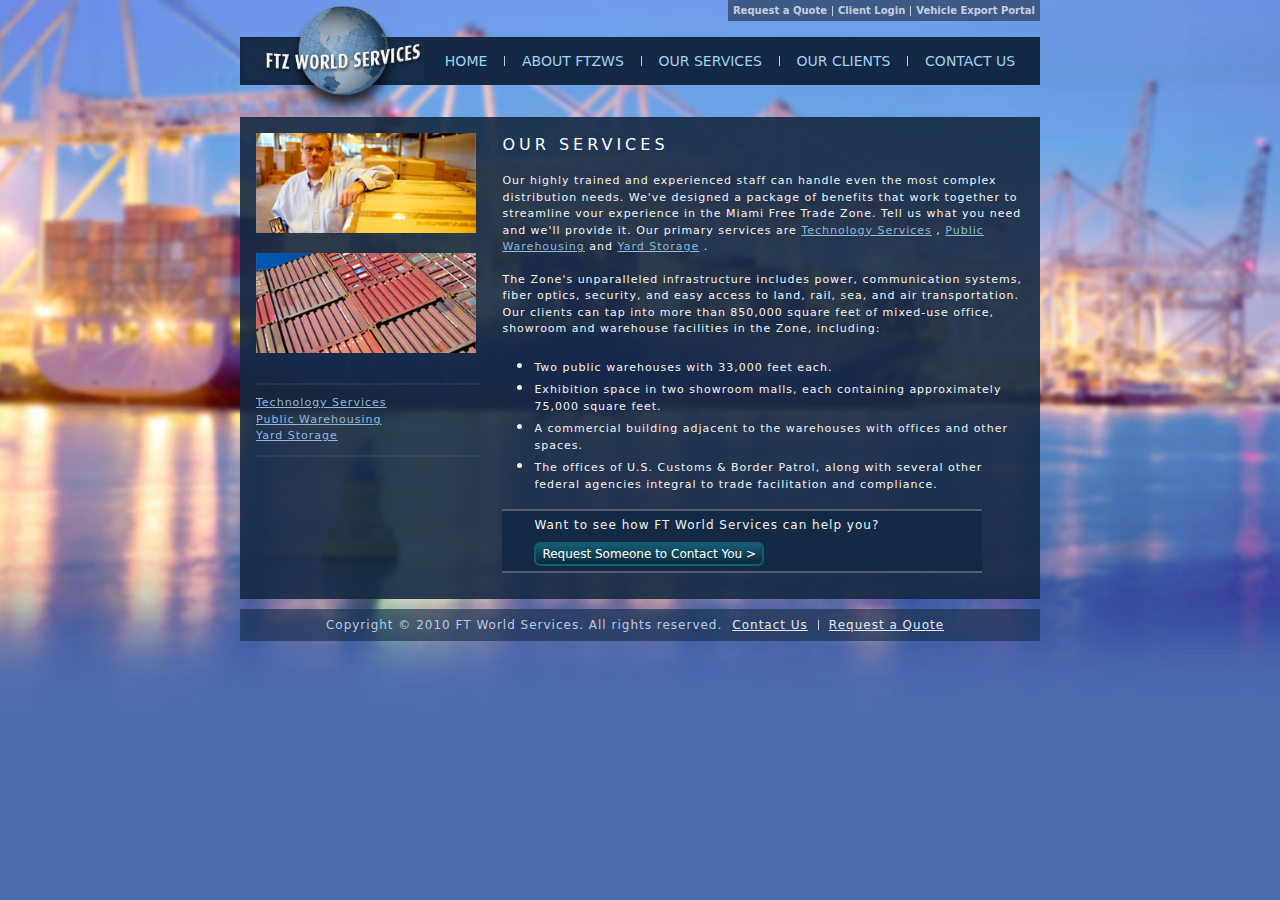
==== services.html @ b504f7b2 "Initial Commit" ====
<!DOCTYPE html>
<html lang="en">
  <head>
    <meta charset="UTF-8" />
    <meta http-equiv="X-UA-Compatible" content="IE=edge" />
    <meta name="viewport" content="width=device-width, initial-scale=1.0" />
    <link rel="stylesheet" href="css/style.css" />
    <link rel="stylesheet" href="css/services.css" />
    <link
      rel="stylesheet"
      href="https://cdn.jsdelivr.net/npm/bootstrap@5.2.1/dist/css/bootstrap.min.css"
    />
    <title>FTZ WORLD SERVICES</title>
  </head>

  <body>
    <div>
      <div class="topBar">
        <p class="topLinks">Request a Quote</p>
        <div class="verticalLine"></div>
        <p class="topLinks">Client Login</p>
        <div class="verticalLine"></div>
        <p class="topLinks">Vehicle Export Portal</p>
      </div>
      <div class="parentNavBar">
        <img
          class="logo"
          src="assets/logo.png"
          alt="logo"
          height="100px"
          width="160px"
        />
        <div class="navBar">
          <a href="index.html" class="navBarItem">Home</a>
          <div class="verticalLine"></div>
          <a href="#about" class="navBarItem">About FTZWS</a>
          <div class="verticalLine"></div>
          <a href="services.html" class="navBarItem">Our Services</a>
          <div class="verticalLine"></div>
          <a href="#clients" class="navBarItem">Our Clients</a>
          <div class="verticalLine"></div>
          <a href="#contact" class="navBarItem">Contact Us</a>
        </div>
      </div>
      <div class="list"></div>

      <div class="serviceContainer">
        <div class="serviceImage listItem">
          <img
            class="serviceCaseStudeImage"
            src="assets/casestudies_industries-column1.jpg"
            alt="Case Study 1"
            height="100px"
            width="220px"
          />
          <img
            class="serviceCaseStudeImage"
            src="assets/casestudies_industries-column2.jpg"
            alt="Case Study 2"
            height="100px"
            width="220px"
          />
          <hr class="horizontalLine" />
          <p class="listItemLink">Technology Services</p>
          <p class="listItemLink">Public Warehousing</p>
          <p class="listItemLink">Yard Storage</p>
          <hr class="horizontalLine" />
        </div>
        <div class="horizontalSpace"></div>
        <div>
          <p class="titleText">OUR SERVICES</p>
          <p class="listDescription">
            Our highly trained and experienced staff can handle even the most
            complex distribution needs. We've designed a package of benefits
            that work together to streamline vour experience in the Miami Free
            Trade Zone. Tell us what you need and we'll provide it. Our primary
            services are <span class="listItemLink">Technology Services</span> ,
            <span class="listItemLink">Public Warehousing</span> and
            <span class="listItemLink">Yard Storage</span> .
          </p>
          <p class="listDescription">
            The Zone's unparalleled infrastructure includes power, communication
            systems, fiber optics, security, and easy access to land, rail, sea,
            and air transportation. Our clients can tap into more than 850,000
            square feet of mixed-use office, showroom and warehouse facilities
            in the Zone, including:
          </p>
          <ul>
            <li>
              <p class="listDescription serviceList">
                Two public warehouses with 33,000 feet each.
              </p>
            </li>
            <li>
              <p class="listDescription serviceList">
                Exhibition space in two showroom malls, each containing
                approximately 75,000 square feet.
              </p>
            </li>
            <li>
              <p class="listDescription serviceList">
                A commercial building adjacent to the warehouses with offices
                and other spaces.
              </p>
            </li>
            <li>
              <p class="listDescription serviceList">
                The offices of U.S. Customs & Border Patrol, along with several
                other federal agencies integral to trade facilitation and
                compliance.
              </p>
            </li>
          </ul>
          <div class="requestContainer">
            <p class="listDescription requestHeading">
              Want to see how FT World Services can help you?
            </p>
            <button type="button" class="requestButton">
              Request Someone to Contact You >
            </button>
          </div>
        </div>
      </div>
      <div class="bottom">
        <p class="footerCopyright">
          Copyright © 2010 FT World Services. All rights reserved.
        </p>
        <div class="footerLinksDiv">
          <p class="footerLinks">Contact Us</p>
          <div class="verticalLine"></div>
          <p class="footerLinks">Request a Quote</p>
        </div>
      </div>
    </div>
  </body>
</html>
---- css/style.css ----
* {
  font-family: "system-ui";
}

body,
html {
  width: 100%;
  height: 100%;
  font-family: "system-ui", sans-serif;
  background: url(bg.jpg) no-repeat center;
  background-size: cover;
  display: flex;
  flex-direction: column;
  align-items: center;
}

.topBar {
  background-color: #3d5a87;
  width: fit-content;
  height: fit-content;
  font-weight: 700;
  display: flex;
  justify-content: center;
  align-items: center;
  margin-bottom: 1em;
  margin-left: auto;
  margin-right: 0;
}

.topLinks {
  color: #c7cddd;
  font-size: 10px;
  margin: 0px;
  padding: 3px 5px 3px 5px;
}

.parentNavBar {
  line-height: 3rem;
  height: 3rem;
  width: 50rem;
  border: 4px solid;
  border-color: rgba(20, 41, 67, 0.9);
  background-color: rgba(20, 41, 67, 0.96);
  display: flex;
  justify-content: space-evenly;
  align-items: center;
}

.navBar {
  line-height: 3rem;
  height: 3rem;
  width: 50rem;
  border: 4px solid;
  border-color: rgba(20, 41, 67, 0.9);
  background-color: rgba(20, 41, 67, 0.96);
  display: flex;
  justify-content: space-evenly;
  align-items: center;
}

.navBarItem {
  color: #a1d2f1;
  text-transform: uppercase;
  font-size: 14px;
  padding-left: 10px;
  padding-right: 10px;
  letter-spacing: 0px;
  text-decoration: none;
}

.navBarItem:hover {
  height: 1.8rem;
  color: white;
  background-color: #486881;
  border-radius: 4px;
  display: flex;
  justify-content: center;
  align-items: center;
}

.verticalLine {
  border-left: 1px solid #c4cad0;
  height: 10px;
}

.title {
  height: 8rem;
  width: 50rem;
  background-color: rgba(110, 104, 104, 0.285);
  padding: 18px 20px 10px 2rem;
  text-shadow: 2px 2px rgba(110, 104, 104, 12);
}

.titleText {
  font-size: 2rem;
  text-transform: uppercase;
  color: rgb(255, 254, 253);
  letter-spacing: 4px;
  text-align: left;
  margin: 0;
  padding: 0;
}

.logo {
  height: fit-content;
  margin-left: 20px;
  /* margin-right: 40px; */
}

.list {
  background-color: rgba(20, 41, 67, 0.9);
}

.justify-content-evenly {
  padding: 0px;
  margin: 0px;
}

.dataContainer {
  padding-top: 1rem;
  padding-bottom: 1rem;
}

.tile {
  margin-bottom: 1rem;
}

.listItem {
  height: 450px;
  width: 240px;
}

.listDescription {
  color: #f2f3f3;
  font-size: 11px;
  font-weight: 500;
  letter-spacing: 1px;
}

.listItemLink {
  color: #90b8d8;
  font-size: 11px;
  letter-spacing: 1px;
  text-decoration: underline;
}

.bottom {
  background-color: rgba(20, 41, 67, 0.6);
  margin-top: 10px;
  width: 100vw;
  max-width: 50rem;
  line-height: 2rem;
  height: 2rem;
  display: flex;
  justify-content: space-evenly;
  align-items: center;
  display: flex;
  justify-content: center;
}

.footerLinksDiv {
  display: flex;
  align-items: center;
  line-height: 2rem;
  height: 2rem;
}

.footerCopyright {
  color: #bcc9e3;
  font-size: 12px;
  letter-spacing: 1px;
  margin: 0px;
  padding: 0px;
}

.footerLinks {
  color: #e2e5e9;
  font-size: 12px;
  letter-spacing: 1px;
  text-decoration: underline;
  margin: 0px;
  padding: 0px;
  padding-left: 10px;
  padding-right: 10px;
}

@media only screen and (max-width: 800px) {
  .topBar {
    background-color: #3d5a87;
    width: auto;
    font-weight: 700;
    display: flex;
    justify-content: center;
    margin-left: 0;
    margin-right: 0;
  }

  .topLinks {
    color: #c7cddd;
    font-size: 1.5vw;
    /* margin: 0px;
    padding: 3px 5px 3px 5px; */
  }

  .parentNavBar {
    height: auto;
    width: auto;
    background-color: transparent;
    border: none;
    display: flex;
    flex-direction: column;
    justify-content: space-evenly;
    align-items: center;
    margin-bottom: 0;
  }

  .navBar {
    line-height: 3vh;
    height: 5vh;
    width: 100vw;
    max-width: 50rem;
    border: 4px solid;
    border-color: rgba(20, 41, 67, 0.9);
    background-color: rgba(20, 41, 67, 0.96);
    display: flex;
    justify-content: space-evenly;
    align-items: center;
    margin-top: 0;
  }

  .navBarItem {
    color: #a1d2f1;
    text-transform: uppercase;
    font-size: 2vw;
    padding-left: 6px;
    padding-right: 6px;
    letter-spacing: 0px;
    text-decoration: none;
  }

  .navBarItem:hover {
    height: 1.8rem;
    color: white;
    background-color: #486881;
    border-radius: 4px;
    display: flex;
    justify-content: center;
    align-items: center;
  }

  .verticalLine {
    border-left: 1px solid #c4cad0;
    height: 10px;
  }

  .title {
    line-height: 3vh;
    height: 12vh;
    width: 100vw;
    background-color: rgba(110, 104, 104, 0.285);
    text-shadow: 2px 2px rgba(110, 104, 104, 12);
    white-space: normal;
  }

  .titleText {
    font-size: 4vw;
    font-weight: 500;
    text-transform: uppercase;
    color: rgb(255, 254, 253);
    letter-spacing: 2px;
    margin-bottom: 10px;
    padding: 0;
  }

  .logo {
    height: min-content;
  }

  .list {
    background-color: rgba(20, 41, 67, 0.9);
  }

  .justify-content-evenly {
    padding: 0px;
    margin: 0px;
  }

  .dataContainer {
    padding-top: 1rem;
    padding-bottom: 1rem;
    display: flex;
    flex-direction: column;
    justify-content: center;
    align-items: center;
  }

  .tile {
    margin-bottom: 1rem;
  }

  .listItem {
    height: auto;
    width: 80vw;
    margin-bottom: 4vh;
  }

  .listDescription {
    color: #f2f3f3;
    font-size: 11px;
    font-weight: 500;
    letter-spacing: 1px;
  }

  .listItemLink {
    color: #90b8d8;
    font-size: 11px;
    letter-spacing: 1px;
    text-decoration: underline;
  }

  .bottom {
    background-color: rgba(20, 41, 67, 1);
    width: 100vw;
    max-width: 50rem;
    height: 5rem;
    display: flex;
    flex-direction: column;
    justify-content: center;
    align-items: center;
    display: flex;
    justify-content: center;
    text-align: center;
  }

  .footerLinksDiv {
    display: flex;
    align-items: center;
  }

  .footerCopyright {
    color: #bcc9e3;
    font-size: 10px;
    letter-spacing: 1px;
    margin: 0px;
    padding: 0px;
  }

  .footerLinks {
    color: #e2e5e9;
    font-size: 10px;
    letter-spacing: 1px;
    text-decoration: underline;
    margin: 0px;
    padding: 0px;
    padding-left: 10px;
    padding-right: 10px;
  }
}
---- css/services.css ----
.serviceContainer {
  background-color: rgba(20, 41, 67, 0.9);
  width: 100vw;
  max-width: 50rem;
  margin-top: 2rem;
  padding: 16px;
  display: flex;
  justify-content: space-evenly;
}

.horizontalLine {
  border-top: 2px solid #5c6171;
  width: 14rem;
  margin: 10px 0 10px 0;
}

.serviceImage {
  display: flex;
  flex-direction: column;
}

.serviceCaseStudeImage {
  margin-bottom: 20px;
}

.horizontalSpace {
  width: 6rem;
}

.listItemLink {
  margin: 0;
}

.titleText {
  font-size: 1rem;
  margin-bottom: 16px;
}

ul {
  color: #f2f3f3;
}

.serviceList {
  margin: 0;
}

.requestContainer {
  width: 30rem;
  height: 4rem;
  border-top: 2px solid #565b6d;
  border-bottom: 2px solid #565b6d;
  background-color: rgba(20, 41, 67, 1);
  padding-left: 2rem;
  display: flex;
  flex-direction: column;
  justify-content: space-evenly;
  align-items: flex-start;
}

.requestHeading {
  font-size: 12px;
  margin: 0;
  margin-bottom: 4px;
}

.requestButton {
  background-image: linear-gradient(#155c73, #0b293a);
  border: 2px solid #155c73;
  color: white;
  font-size: 12px;
  text-align: center;
  display: inline-block;
  cursor: pointer;
  border-radius: 6px;
}

@media only screen and (max-width: 800px) {
  .serviceContainer {
    background-color: rgba(20, 41, 67, 0.9);
    width: 100vw;
    max-width: 50rem;
    margin-top: 2rem;
    display: flex;
    flex-direction: column-reverse;
    justify-content: center;
    align-items: center;
    padding: 16px;
  }

  .horizontalLine {
    border-top: 2px solid #5c6171;
    /* width: 14rem; */
    margin: 10px 0 10px 0;
  }

  .serviceImage {
    display: flex;
    flex-direction: column;
    justify-content: center;
    align-items: center;
  }

  .horizontalSpace {
    height: 2rem;
  }

  .listDescription {
    margin: 16px;
  }

  .titleText {
    font-size: 1rem;
    margin-bottom: 16px;
    margin-left: 16px;
  }

  .requestContainer {
    width: 100vw;
    max-width: 30rem;
    height: 6rem;
    border-top: 2px solid #565b6d;
    border-bottom: 2px solid #565b6d;
    background-color: rgba(20, 41, 67, 1);
    display: flex;
    flex-direction: column;
  }

  .requestHeading {
    font-size: 12px;
    margin: 0;
    margin-bottom: 4px;
  }

  .requestButton {
    background-image: linear-gradient(#155c73, #0b293a);
    border: 2px solid #155c73;
    color: white;
    font-size: 12px;
    text-align: center;
    display: inline-block;
    cursor: pointer;
    border-radius: 6px;
  }
}
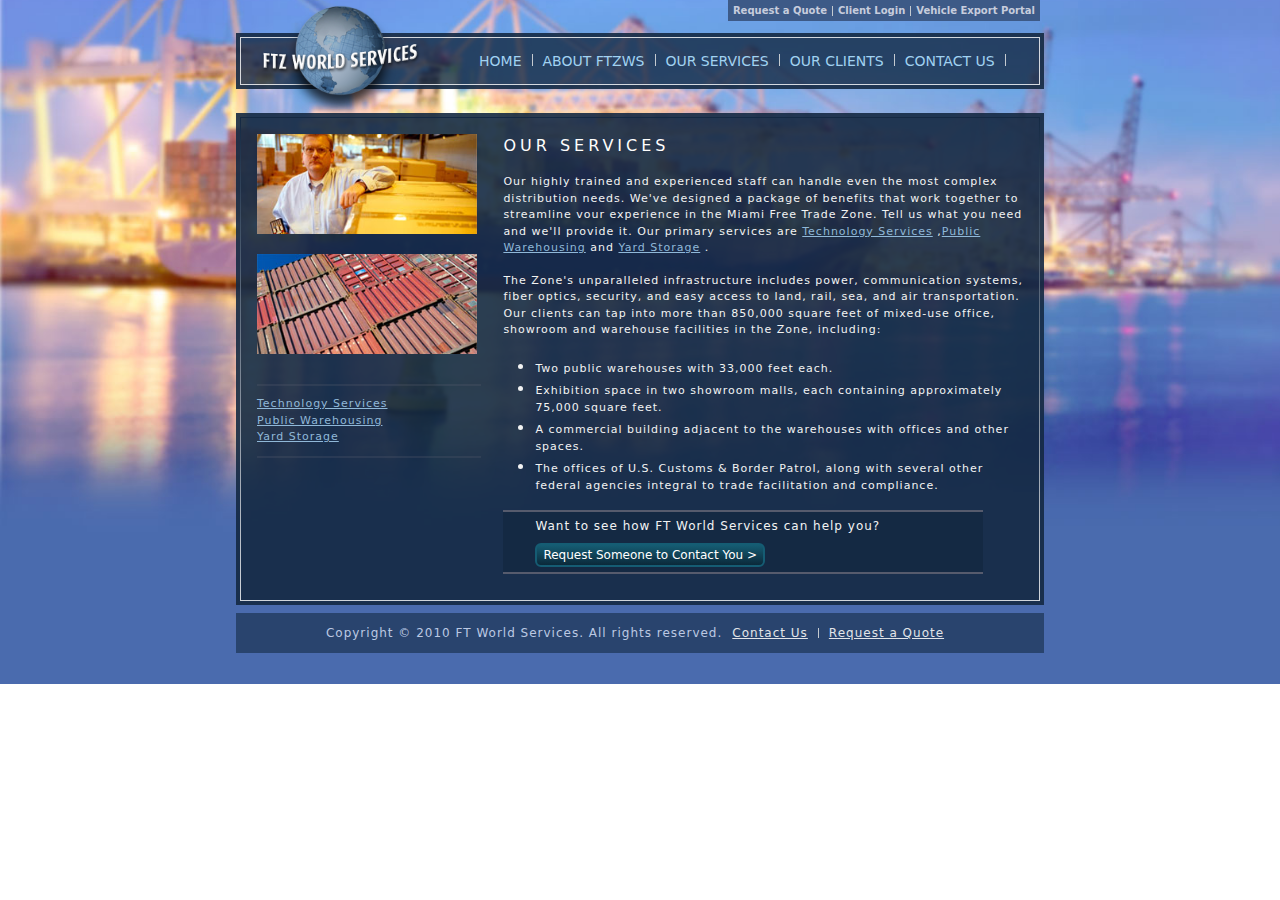
==== commit 49afb833: "Added border and made some more changes" ====
--- a/services.html
+++ b/services.html
@@ -16,33 +16,35 @@
   <body>
     <div>
       <div class="topBar">
-        <p class="topLinks">Request a Quote</p>
+        <a class="topLinks" href="requestAQuote">Request a Quote</a>
         <div class="verticalLine"></div>
-        <p class="topLinks">Client Login</p>
+        <a class="topLinks" href="clientLogin">Client Login</a>
         <div class="verticalLine"></div>
-        <p class="topLinks">Vehicle Export Portal</p>
+        <a class="topLinks" href="vehicleExportPortal">Vehicle Export Portal</a>
       </div>
       <div class="parentNavBar">
-        <img
-          class="logo"
-          src="assets/logo.png"
-          alt="logo"
-          height="100px"
-          width="160px"
-        />
+        <div>
+          <img
+            class="logo"
+            src="assets/logo.png"
+            alt="logo"
+            height="100px"
+            width="160px"
+          />
+        </div>
+
         <div class="navBar">
           <a href="index.html" class="navBarItem">Home</a>
-          <div class="verticalLine"></div>
+          <!-- <div class="verticalLine"></div> -->
           <a href="#about" class="navBarItem">About FTZWS</a>
-          <div class="verticalLine"></div>
+          <!-- <div class="verticalLine"></div> -->
           <a href="services.html" class="navBarItem">Our Services</a>
-          <div class="verticalLine"></div>
+          <!-- <div class="verticalLine"></div> -->
           <a href="#clients" class="navBarItem">Our Clients</a>
-          <div class="verticalLine"></div>
+          <!-- <div class="verticalLine"></div> -->
           <a href="#contact" class="navBarItem">Contact Us</a>
         </div>
       </div>
-      <div class="list"></div>
 
       <div class="serviceContainer">
         <div class="serviceImage listItem">
@@ -61,9 +63,13 @@
             width="220px"
           />
           <hr class="horizontalLine" />
-          <p class="listItemLink">Technology Services</p>
-          <p class="listItemLink">Public Warehousing</p>
-          <p class="listItemLink">Yard Storage</p>
+          <a class="listItemLink" href="technologyServices"
+            >Technology Services</a
+          >
+          <a class="listItemLink" href="technologyServices"
+            >Public Warehousing</a
+          >
+          <a class="listItemLink" href="technologyServices">Yard Storage</a>
           <hr class="horizontalLine" />
         </div>
         <div class="horizontalSpace"></div>
@@ -74,9 +80,15 @@
             complex distribution needs. We've designed a package of benefits
             that work together to streamline vour experience in the Miami Free
             Trade Zone. Tell us what you need and we'll provide it. Our primary
-            services are <span class="listItemLink">Technology Services</span> ,
-            <span class="listItemLink">Public Warehousing</span> and
-            <span class="listItemLink">Yard Storage</span> .
+            services are
+            <a class="listItemLink" href="technologyServices"
+              >Technology Services</a
+            >
+            ,<a class="listItemLink" href="technologyServices"
+              >Public Warehousing</a
+            >
+            and
+            <a class="listItemLink" href="technologyServices">Yard Storage</a> .
           </p>
           <p class="listDescription">
             The Zone's unparalleled infrastructure includes power, communication
@@ -126,9 +138,9 @@
           Copyright © 2010 FT World Services. All rights reserved.
         </p>
         <div class="footerLinksDiv">
-          <p class="footerLinks">Contact Us</p>
+          <a href="contactUs" class="footerLinks">Contact Us</a>
           <div class="verticalLine"></div>
-          <p class="footerLinks">Request a Quote</p>
+          <a href="requestAQuote" class="footerLinks">Request a Quote</a>
         </div>
       </div>
     </div>
--- a/css/style.css
+++ b/css/style.css
@@ -5,10 +5,11 @@
 body,
 html {
   width: 100%;
-  height: 100%;
   font-family: "system-ui", sans-serif;
   background: url(bg.jpg) no-repeat center;
   background-size: cover;
+  position: relative;
+  margin: 0;
   display: flex;
   flex-direction: column;
   align-items: center;
@@ -32,17 +33,23 @@
   font-size: 10px;
   margin: 0px;
   padding: 3px 5px 3px 5px;
+  text-decoration: none;
+}
+
+.topLinks:hover {
+  color: black;
 }
 
 .parentNavBar {
   line-height: 3rem;
   height: 3rem;
   width: 50rem;
-  border: 4px solid;
-  border-color: rgba(20, 41, 67, 0.9);
-  background-color: rgba(20, 41, 67, 0.96);
-  display: flex;
-  justify-content: space-evenly;
+  outline: rgba(20, 41, 67, 0.9) solid 4px;
+  border: 0.5px solid rgba(255, 255, 255, 0.8);
+  /* border: 4px solid;
+  border-color: rgba(20, 41, 67, 0.9); */
+  background-color: rgba(20, 41, 67, 0.8);
+  display: flex;
   align-items: center;
 }
 
@@ -50,12 +57,9 @@
   line-height: 3rem;
   height: 3rem;
   width: 50rem;
-  border: 4px solid;
-  border-color: rgba(20, 41, 67, 0.9);
-  background-color: rgba(20, 41, 67, 0.96);
-  display: flex;
-  justify-content: space-evenly;
-  align-items: center;
+  margin-left: 3rem;
+  align-items: center;
+  display: flex;
 }
 
 .navBarItem {
@@ -70,12 +74,27 @@
 
 .navBarItem:hover {
   height: 1.8rem;
+  width: auto;
   color: white;
   background-color: #486881;
   border-radius: 4px;
   display: flex;
   justify-content: center;
   align-items: center;
+}
+
+.navBarItem::after {
+  content: "";
+  background: #c4cad0;
+  height: 12px;
+  width: 1px;
+  position: relative;
+  left: 0.8vw;
+  display: inline-block;
+}
+
+.last-child::after {
+  display: none;
 }
 
 .verticalLine {
@@ -89,6 +108,8 @@
   background-color: rgba(110, 104, 104, 0.285);
   padding: 18px 20px 10px 2rem;
   text-shadow: 2px 2px rgba(110, 104, 104, 12);
+  box-shadow: -4px 0 0 rgba(110, 104, 104, 0.285),
+    4px 0 0 rgba(110, 104, 104, 0.285);
 }
 
 .titleText {
@@ -104,11 +125,14 @@
 .logo {
   height: fit-content;
   margin-left: 20px;
+  position: relative;
+  display: inline-block;
   /* margin-right: 40px; */
 }
 
 .list {
   background-color: rgba(20, 41, 67, 0.9);
+  outline: rgba(20, 41, 67, 0.9) solid 4px;
 }
 
 .justify-content-evenly {
@@ -116,9 +140,13 @@
   margin: 0px;
 }
 
-.dataContainer {
+.listItemsContainer {
   padding-top: 1rem;
   padding-bottom: 1rem;
+  /* border: 0.5px solid rgba(255, 255, 255, 0.8); */
+  border: 0.5px solid transparent;
+  border-image: linear-gradient(#142943, rgba(255, 255, 255, 0.8));
+  border-image-slice: 1;
 }
 
 .tile {
@@ -146,7 +174,7 @@
 
 .bottom {
   background-color: rgba(20, 41, 67, 0.6);
-  margin-top: 10px;
+  margin-top: 16px;
   width: 100vw;
   max-width: 50rem;
   line-height: 2rem;
@@ -156,6 +184,7 @@
   align-items: center;
   display: flex;
   justify-content: center;
+  outline: rgba(20, 41, 67, 0.6) solid 4px;
 }
 
 .footerLinksDiv {
@@ -212,6 +241,7 @@
     justify-content: space-evenly;
     align-items: center;
     margin-bottom: 0;
+    outline: none;
   }
 
   .navBar {
@@ -219,13 +249,16 @@
     height: 5vh;
     width: 100vw;
     max-width: 50rem;
-    border: 4px solid;
-    border-color: rgba(20, 41, 67, 0.9);
+    /* border: 4px solid;
+    border-color: rgba(20, 41, 67, 0.9); */
+    outline: rgba(20, 41, 67, 0.9) solid 4px;
+    border: 0.5px solid rgba(255, 255, 255, 0.8);
     background-color: rgba(20, 41, 67, 0.96);
     display: flex;
     justify-content: space-evenly;
     align-items: center;
     margin-top: 0;
+    margin-left: 0;
   }
 
   .navBarItem {
@@ -248,6 +281,20 @@
     align-items: center;
   }
 
+  .navBarItem::after {
+    content: "";
+    background: #c4cad0;
+    height: 12px;
+    width: 1px;
+    position: relative;
+    left: 3vw;
+    display: inline-block;
+  }
+
+  .last-child::after {
+    display: none;
+  }
+
   .verticalLine {
     border-left: 1px solid #c4cad0;
     height: 10px;
@@ -273,7 +320,9 @@
   }
 
   .logo {
-    height: min-content;
+    height: 80px;
+    width: 120px;
+    margin-bottom: 10px;
   }
 
   .list {
@@ -285,7 +334,7 @@
     margin: 0px;
   }
 
-  .dataContainer {
+  .listItemsContainer {
     padding-top: 1rem;
     padding-bottom: 1rem;
     display: flex;
--- a/css/services.css
+++ b/css/services.css
@@ -1,5 +1,9 @@
 .serviceContainer {
   background-color: rgba(20, 41, 67, 0.9);
+  outline: 4px solid rgba(20, 41, 67, 0.9);
+  border: 0.5px solid transparent;
+  border-image: linear-gradient(#142943, rgba(255, 255, 255, 0.8));
+  border-image-slice: 1;
   width: 100vw;
   max-width: 50rem;
   margin-top: 2rem;
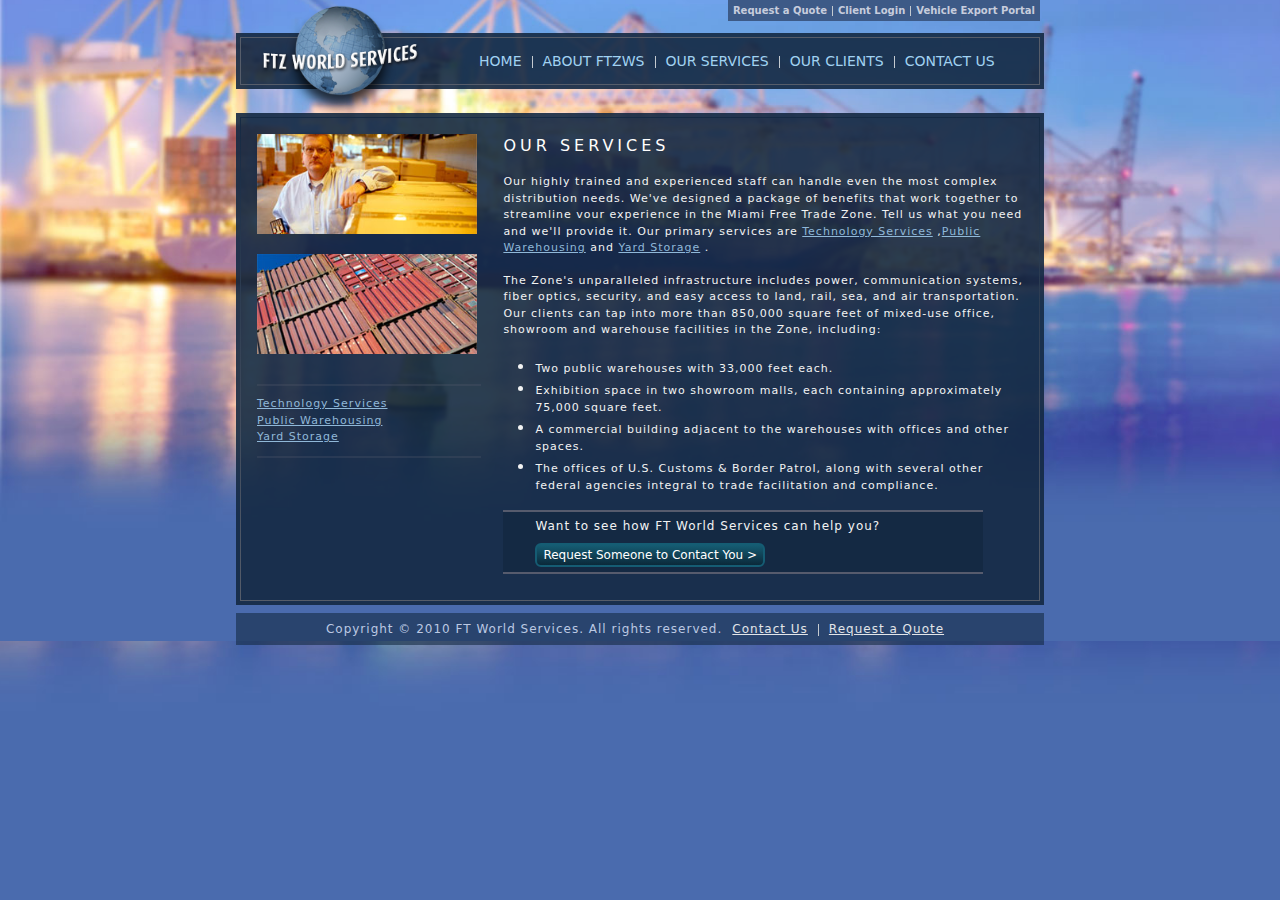
==== commit 9f3d5cf3: "Final commit" ====
--- a/services.html
+++ b/services.html
@@ -17,9 +17,7 @@
     <div>
       <div class="topBar">
         <a class="topLinks" href="requestAQuote">Request a Quote</a>
-        <div class="verticalLine"></div>
         <a class="topLinks" href="clientLogin">Client Login</a>
-        <div class="verticalLine"></div>
         <a class="topLinks" href="vehicleExportPortal">Vehicle Export Portal</a>
       </div>
       <div class="parentNavBar">
@@ -35,13 +33,9 @@
 
         <div class="navBar">
           <a href="index.html" class="navBarItem">Home</a>
-          <!-- <div class="verticalLine"></div> -->
           <a href="#about" class="navBarItem">About FTZWS</a>
-          <!-- <div class="verticalLine"></div> -->
           <a href="services.html" class="navBarItem">Our Services</a>
-          <!-- <div class="verticalLine"></div> -->
           <a href="#clients" class="navBarItem">Our Clients</a>
-          <!-- <div class="verticalLine"></div> -->
           <a href="#contact" class="navBarItem">Contact Us</a>
         </div>
       </div>
@@ -139,7 +133,6 @@
         </p>
         <div class="footerLinksDiv">
           <a href="contactUs" class="footerLinks">Contact Us</a>
-          <div class="verticalLine"></div>
           <a href="requestAQuote" class="footerLinks">Request a Quote</a>
         </div>
       </div>
--- a/css/style.css
+++ b/css/style.css
@@ -5,6 +5,7 @@
 body,
 html {
   width: 100%;
+  min-height: 100%;
   font-family: "system-ui", sans-serif;
   background: url(bg.jpg) no-repeat center;
   background-size: cover;
@@ -40,15 +41,27 @@
   color: black;
 }
 
+.topLinks:not(:last-child):after {
+  content: "";
+  background: #c4cad0;
+  height: 10px;
+  width: 1px;
+  position: relative;
+  left: 0.4vw;
+  display: inline-block;
+  vertical-align: middle;
+  line-height: normal;
+}
+
 .parentNavBar {
   line-height: 3rem;
   height: 3rem;
   width: 50rem;
   outline: rgba(20, 41, 67, 0.9) solid 4px;
-  border: 0.5px solid rgba(255, 255, 255, 0.8);
-  /* border: 4px solid;
+  border: 0.5px solid #565d6a;
+  /* border: 4px solid;rgba(255, 255, 255, 0.8)
   border-color: rgba(20, 41, 67, 0.9); */
-  background-color: rgba(20, 41, 67, 0.8);
+  background-color: rgba(20, 41, 67, 0.9);
   display: flex;
   align-items: center;
 }
@@ -83,7 +96,7 @@
   align-items: center;
 }
 
-.navBarItem::after {
+.navBarItem:not(:last-child):after {
   content: "";
   background: #c4cad0;
   height: 12px;
@@ -91,15 +104,8 @@
   position: relative;
   left: 0.8vw;
   display: inline-block;
-}
-
-.last-child::after {
-  display: none;
-}
-
-.verticalLine {
-  border-left: 1px solid #c4cad0;
-  height: 10px;
+  vertical-align: middle;
+  line-height: normal;
 }
 
 .title {
@@ -145,7 +151,7 @@
   padding-bottom: 1rem;
   /* border: 0.5px solid rgba(255, 255, 255, 0.8); */
   border: 0.5px solid transparent;
-  border-image: linear-gradient(#142943, rgba(255, 255, 255, 0.8));
+  border-image: linear-gradient(rgba(20, 41, 67, 0.9), #565d6a);
   border-image-slice: 1;
 }
 
@@ -177,8 +183,8 @@
   margin-top: 16px;
   width: 100vw;
   max-width: 50rem;
-  line-height: 2rem;
-  height: 2rem;
+  line-height: 1.5rem;
+  height: 1.5rem;
   display: flex;
   justify-content: space-evenly;
   align-items: center;
@@ -190,8 +196,8 @@
 .footerLinksDiv {
   display: flex;
   align-items: center;
-  line-height: 2rem;
-  height: 2rem;
+  line-height: 1.5rem;
+  height: 1.5rem;
 }
 
 .footerCopyright {
@@ -213,6 +219,18 @@
   padding-right: 10px;
 }
 
+.footerLinks:not(:last-child):after {
+  content: "";
+  background: #c4cad0;
+  height: 12px;
+  width: 1px;
+  position: relative;
+  left: 0.8vw;
+  display: inline-block;
+  vertical-align: middle;
+  line-height: normal;
+}
+
 @media only screen and (max-width: 800px) {
   .topBar {
     background-color: #3d5a87;
@@ -229,6 +247,10 @@
     font-size: 1.5vw;
     /* margin: 0px;
     padding: 3px 5px 3px 5px; */
+  }
+
+  .topLinks:not(:last-child):after {
+    left: 1.5vw;
   }
 
   .parentNavBar {
@@ -252,7 +274,7 @@
     /* border: 4px solid;
     border-color: rgba(20, 41, 67, 0.9); */
     outline: rgba(20, 41, 67, 0.9) solid 4px;
-    border: 0.5px solid rgba(255, 255, 255, 0.8);
+    border: 0.5px solid #565d6a;
     background-color: rgba(20, 41, 67, 0.96);
     display: flex;
     justify-content: space-evenly;
@@ -281,23 +303,16 @@
     align-items: center;
   }
 
-  .navBarItem::after {
+  .navBarItem:not(:last-child):after {
     content: "";
     background: #c4cad0;
     height: 12px;
     width: 1px;
     position: relative;
-    left: 3vw;
+    left: 3.5vw;
     display: inline-block;
-  }
-
-  .last-child::after {
-    display: none;
-  }
-
-  .verticalLine {
-    border-left: 1px solid #c4cad0;
-    height: 10px;
+    vertical-align: middle;
+    line-height: normal;
   }
 
   .title {
@@ -404,4 +419,8 @@
     padding-left: 10px;
     padding-right: 10px;
   }
-}
+
+  .footerLinks:not(:last-child):after {
+    left: 3vw;
+  }
+}
--- a/css/services.css
+++ b/css/services.css
@@ -2,7 +2,7 @@
   background-color: rgba(20, 41, 67, 0.9);
   outline: 4px solid rgba(20, 41, 67, 0.9);
   border: 0.5px solid transparent;
-  border-image: linear-gradient(#142943, rgba(255, 255, 255, 0.8));
+  border-image: linear-gradient(rgba(20, 41, 67, 0.9), #565d6a);
   border-image-slice: 1;
   width: 100vw;
   max-width: 50rem;
